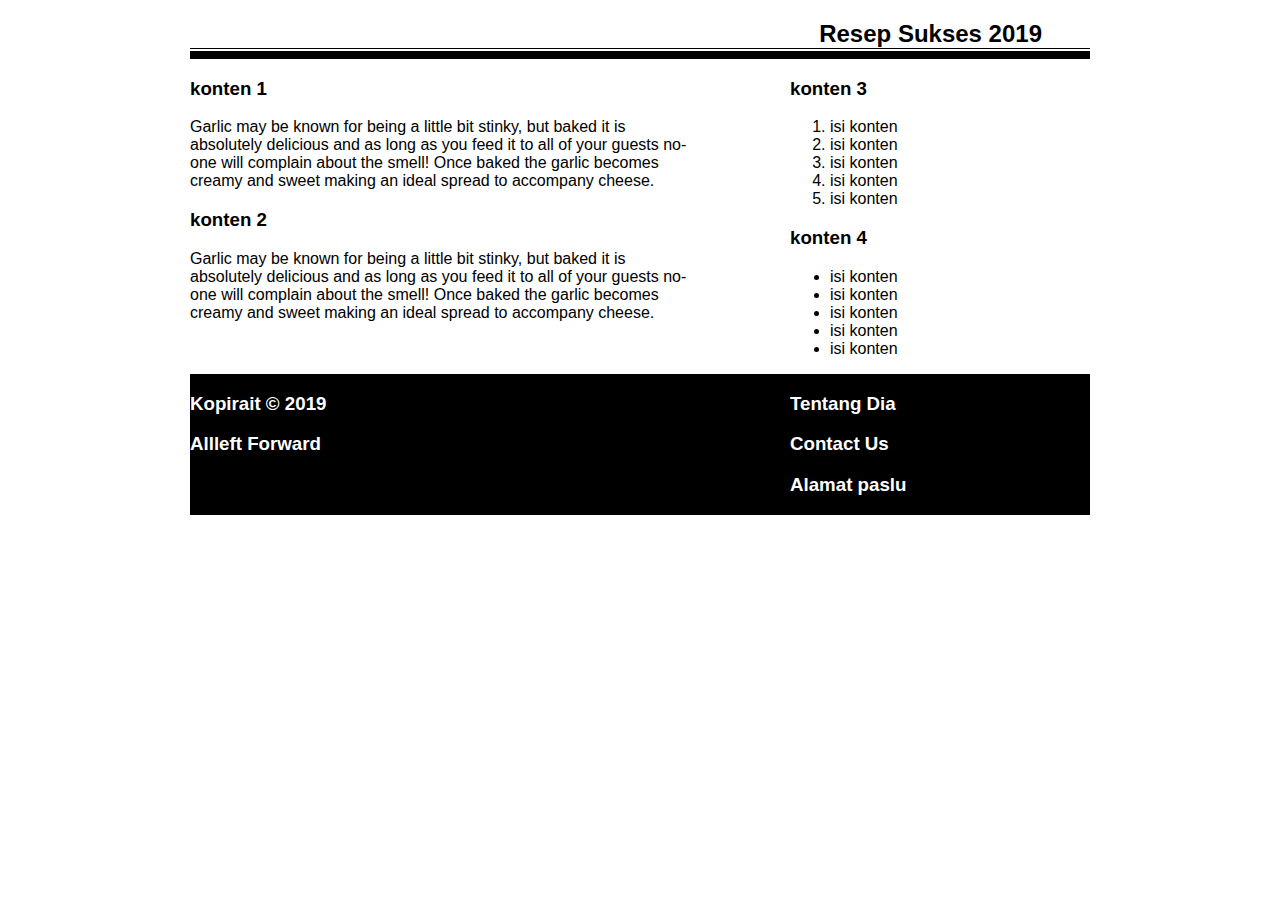
==== 2columngue.html @ 1bf1c677 "Add files via upload" ====
<!DOCTYPE html>
<html>
<head>
<meta charset="utf-8" />
<title>2 column layouting</title>
<link rel="stylesheet" href="2columngue.css" media="screen" />
<link rel="stylesheet" href="2columngue-print.css" media="print" />
</head>
<body>

<div id="container">


    <div id="header">
        <h2>Resep Sukses 2019</h2>
    </div>

    <div id="section1">
        <h3>konten 1</h3>
        <p>Garlic may be known for being a little bit stinky, but baked it is absolutely delicious and as long  as you feed it to all of your guests no-one will complain about the smell! Once baked the garlic becomes creamy and sweet making an ideal spread to accompany cheese. </p>

        <h3>konten 2</h3>
        <p>Garlic may be known for being a little bit stinky, but baked it is absolutely delicious and as long as you feed it to all of your guests no-one will complain about the smell! Once baked the garlic becomes creamy and sweet making an ideal spread to accompany cheese. </p>
    </div>
 

    <div id="section2">
        <h3>konten 3</h3>
        <ol>
            <li>isi konten</li>
            <li>isi konten</li>
            <li>isi konten</li>
            <li>isi konten</li>
            <li>isi konten</li>
        </ol>

        <h3>konten 4</h3>
        <ul>
            <li>isi konten</li>
            <li>isi konten</li>
            <li>isi konten</li>
            <li>isi konten</li>
            <li>isi konten</li>
        </ul>
    </div>


    <div id="footer">
        
        <div class="kontenkiri">
            <h3> Kopirait &copy; 2019</h3>
            <h3> Allleft Forward</h3>
        </div>

        <div class="kontenkanan">
            <h3> Tentang Dia</h3>
            <h3> Contact Us</h3>
            <h3> Alamat paslu</h3>
        </div>

    </div>


</div>

</body>
</html>
---- 2columngue.css ----
body {
    font    : 1em sans-serif;
    margin  : 0;
    padding : 0;
}

#container {
    width             : 900px;
    height            : ;
    margin            : auto;
}

#header {
    border-bottom     : 8px solid black;
}

#header h2 {
    text-align        : right;
    border-bottom     : 1px solid black;
    padding           : 0 2em 0 0;
    margin-bottom     : 2px;
}

#section1 {
    width             : 500px;
    height            : ;
    margin            : ;
    float             : left;
}

#section2 {
    width             : 300px;
    height            : ;
    margin            : ;
    float             : right;
}

#footer {
    width             : 900px;
    height            : ;
    margin            : auto;
    float             : left;
    background        : black;
    color             : white;
}

.kontenkiri {
    width             : 500px;
    height            : ;
    margin            : ;
    float             : left;
}

.kontenkanan {
    width             : 300px;
    height            : ;
    margin            : ;
    float             : right;
}
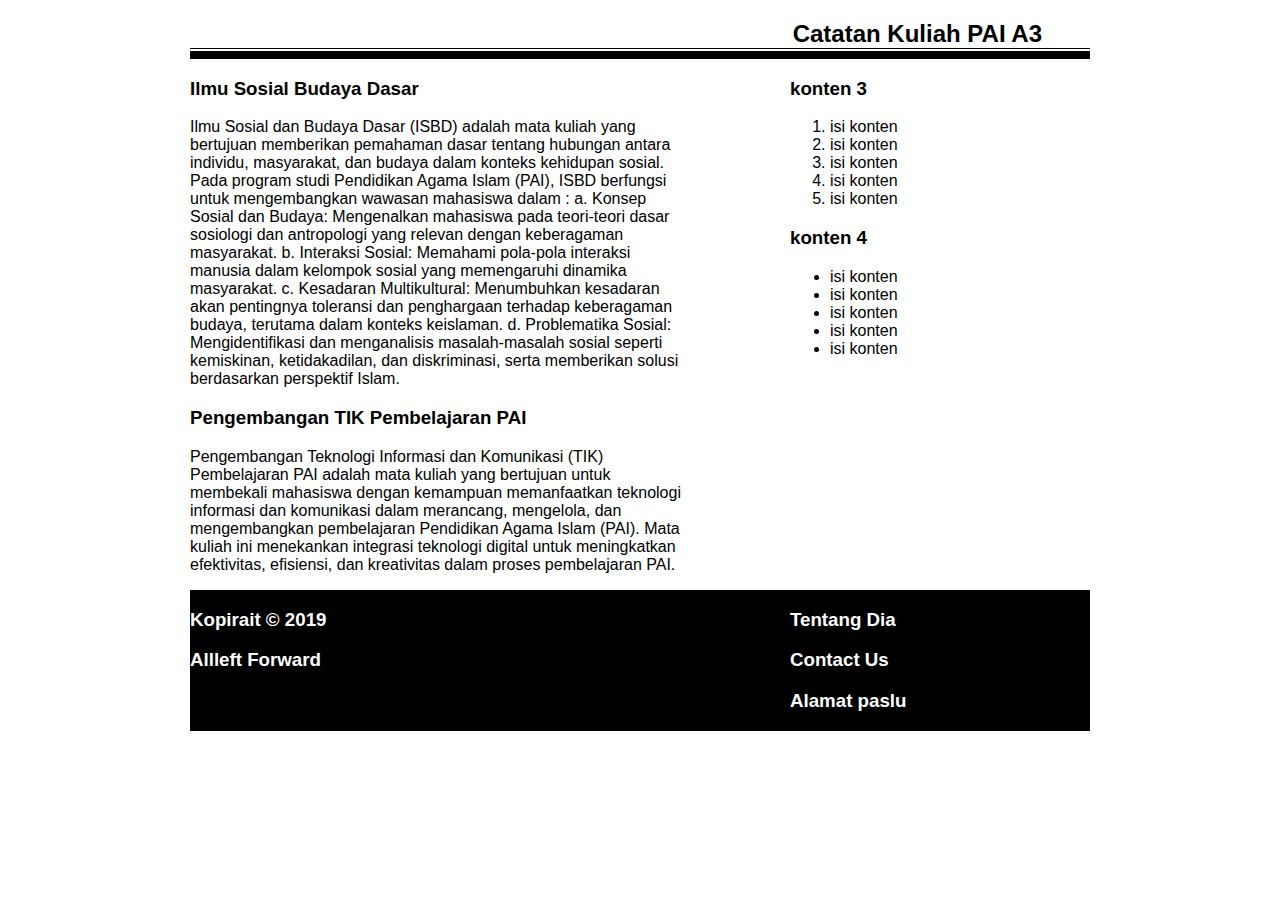
==== commit 1f33858a: "Add files via upload" ====
--- a/2columngue.html
+++ b/2columngue.html
@@ -12,15 +12,19 @@
 
 
     <div id="header">
-        <h2>Resep Sukses 2019</h2>
+        <h2>Catatan Kuliah PAI A3</h2>
     </div>
 
     <div id="section1">
-        <h3>konten 1</h3>
-        <p>Garlic may be known for being a little bit stinky, but baked it is absolutely delicious and as long  as you feed it to all of your guests no-one will complain about the smell! Once baked the garlic becomes creamy and sweet making an ideal spread to accompany cheese. </p>
+        <h3>Ilmu Sosial Budaya Dasar</h3>
+        <p>Ilmu Sosial dan Budaya Dasar (ISBD) adalah mata kuliah yang bertujuan memberikan pemahaman dasar tentang hubungan antara individu, masyarakat, dan budaya dalam konteks kehidupan sosial. Pada program studi Pendidikan Agama Islam (PAI), ISBD berfungsi untuk mengembangkan wawasan mahasiswa dalam :
+        a. Konsep Sosial dan Budaya: Mengenalkan mahasiswa pada teori-teori dasar sosiologi dan antropologi yang relevan dengan keberagaman masyarakat.
+        b. Interaksi Sosial: Memahami pola-pola interaksi manusia dalam kelompok sosial yang memengaruhi dinamika masyarakat.
+        c. Kesadaran Multikultural: Menumbuhkan kesadaran akan pentingnya toleransi dan penghargaan terhadap keberagaman budaya, terutama dalam konteks keislaman.
+        d. Problematika Sosial: Mengidentifikasi dan menganalisis masalah-masalah sosial seperti kemiskinan, ketidakadilan, dan diskriminasi, serta memberikan solusi berdasarkan perspektif Islam. </p>
 
-        <h3>konten 2</h3>
-        <p>Garlic may be known for being a little bit stinky, but baked it is absolutely delicious and as long as you feed it to all of your guests no-one will complain about the smell! Once baked the garlic becomes creamy and sweet making an ideal spread to accompany cheese. </p>
+        <h3>Pengembangan TIK Pembelajaran PAI</h3>
+        <p>Pengembangan Teknologi Informasi dan Komunikasi (TIK) Pembelajaran PAI adalah mata kuliah yang bertujuan untuk membekali mahasiswa dengan kemampuan memanfaatkan teknologi informasi dan komunikasi dalam merancang, mengelola, dan mengembangkan pembelajaran Pendidikan Agama Islam (PAI). Mata kuliah ini menekankan integrasi teknologi digital untuk meningkatkan efektivitas, efisiensi, dan kreativitas dalam proses pembelajaran PAI. </p>
     </div>
  
 
